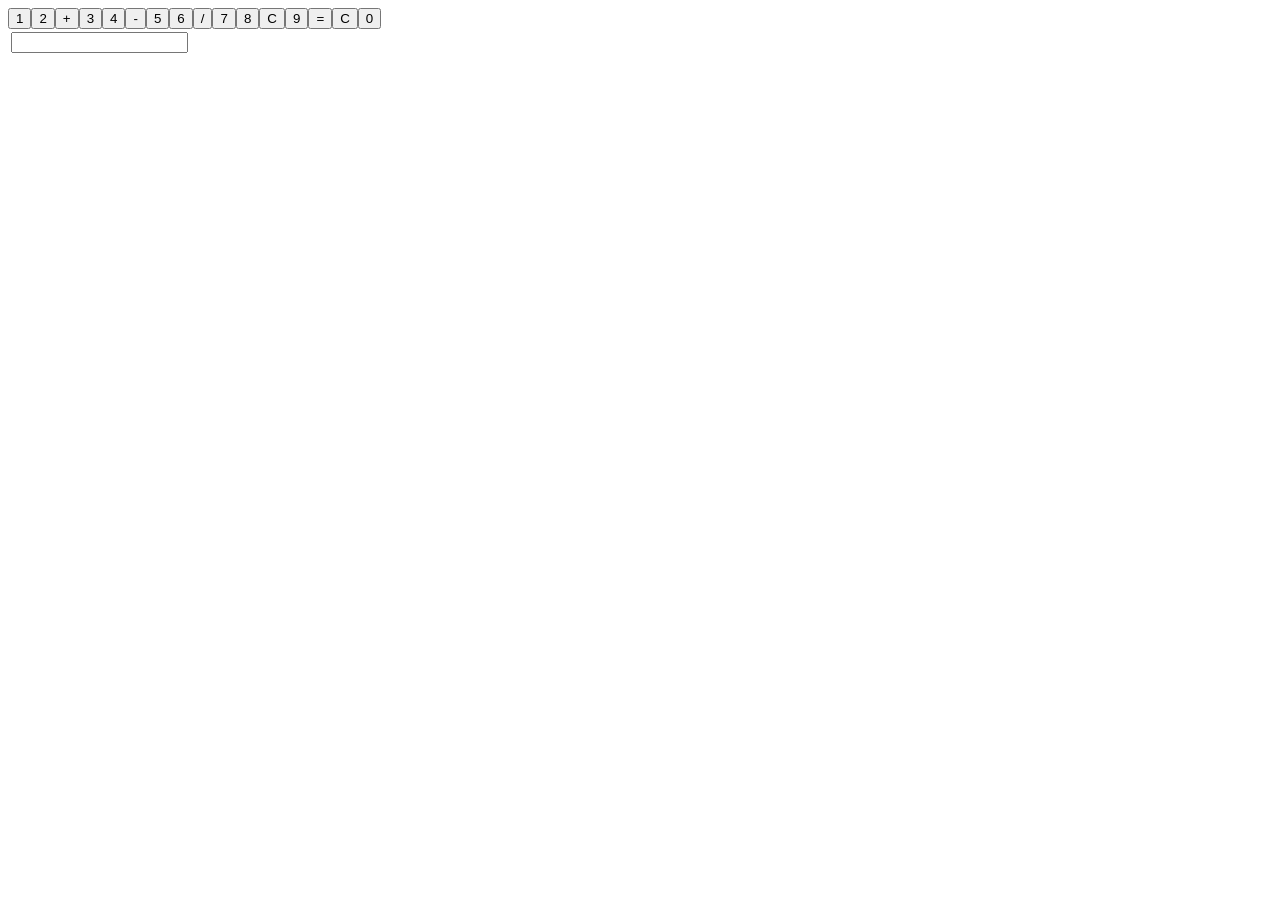
==== index.html @ 72fb2b51 "Create index.html" ====
<!DOCTYPE html>
<html lang="pt-br">
<head>
    <meta charset="UTF-8">
    <meta http-equiv="X-UA-Compatible" content="IE=edge">
    <meta name="viewport" content="width=device-width, initial-scale=1.0">
    <title>Calculadora</title>
</head>
<body>
    <main>
        	
<form name= "calc">
    <table>
    <tr>
        <td colspan= "4"><input type= "text" name ="display">
    </tr>
    <tr>
        <input type = "button" name="um" value="1" onclick="calc.display.value += 1">
        <input type = "button" name="dois" value="2" onclick="calc.display.value += 2">
        <input type = "button" name="soma" value="+" onclick="calc.display.value += '+'">
    </tr>
    <tr>
        <input type = "button" name="3" value="3" onclick="calc.display.value += 3">
        <input type = "button" name="4" value="4" onclick="calc.display.value += 4">
        <input type = "button" name="menos" value="-" onclick="calc.display.value += '-'">						
    </tr>
    <tr>
        <input type = "button" name="cinco" value="5" onclick="calc.display.value += 5">
        <input type = "button" name="seis" value="6" onclick="calc.display.value += 6">
        <input type = "button" name="divisão" value="/" onclick="calc.display.value += '/'">	
    </tr>
    <tr>
        <input type = "button" name="sete" value="7" onclick="calc.display.value += 7">
        <input type = "button" name="oito" value="8" onclick="calc.display.value += 8">
        <input type = "button" name="limpar" value="C" onclick="calc.display.value = ''">	
    </tr>
    <tr>
        <input type = "button" name="nove" value="9" onclick="calc.display.value += 9">
        <input type = "button" name="igual" value="=" onclick="calc.display.value = eval(calc.display.value)">
        <input type = "button" name="limpar" value="C" onclick="calc.display.value = ''">
    </tr>
    <tr>
        <input type = "button" name="zero" value="0" onclick="calc.display.value += 0">
    </tr>
    </table>
    </form>
    </main>
</body>
</html>
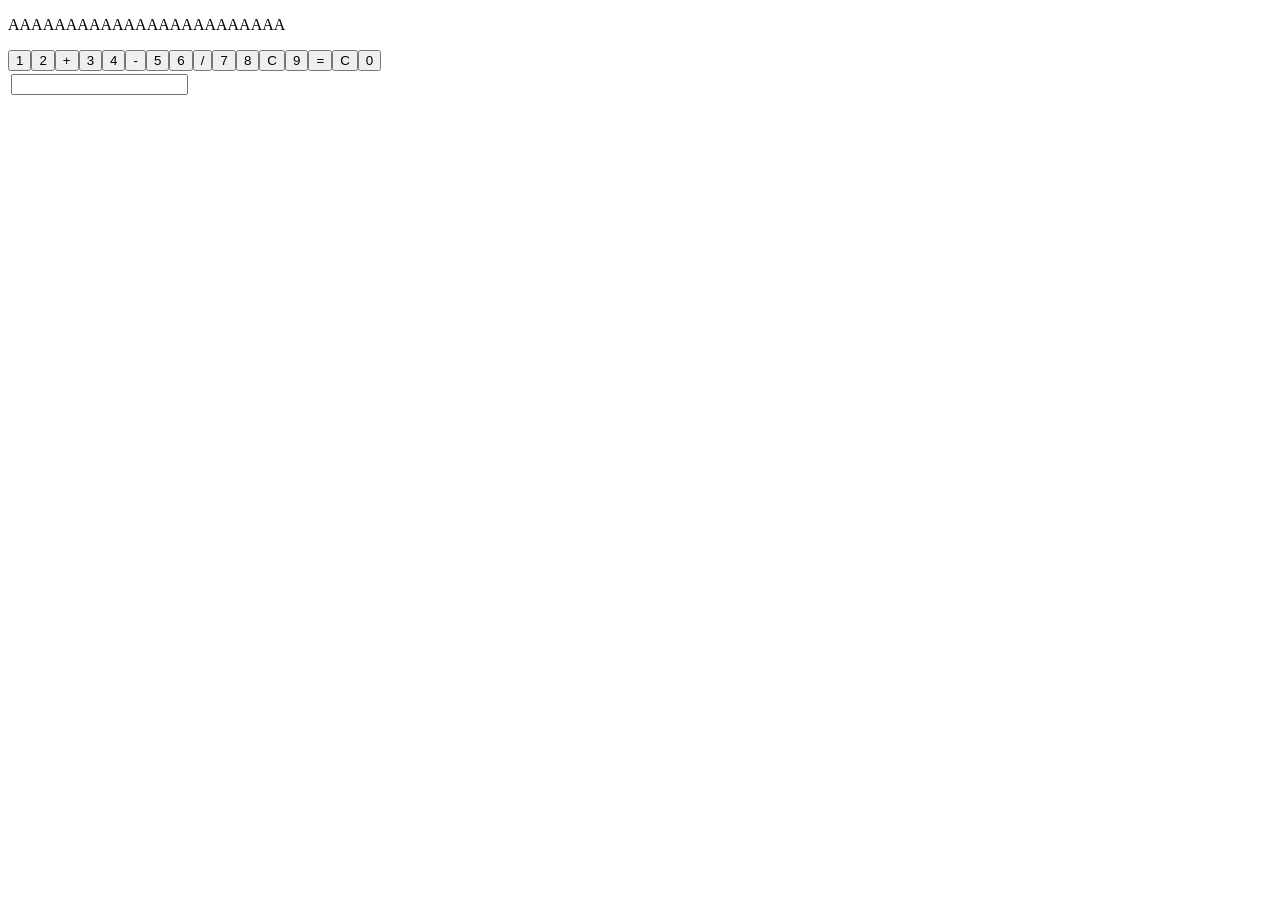
==== commit 27c6d3c3: "Update index.html" ====
--- a/index.html
+++ b/index.html
@@ -7,6 +7,7 @@
     <title>Calculadora</title>
 </head>
 <body>
+    <p>AAAAAAAAAAAAAAAAAAAAAAAA</p>
     <main>
         	
 <form name= "calc">
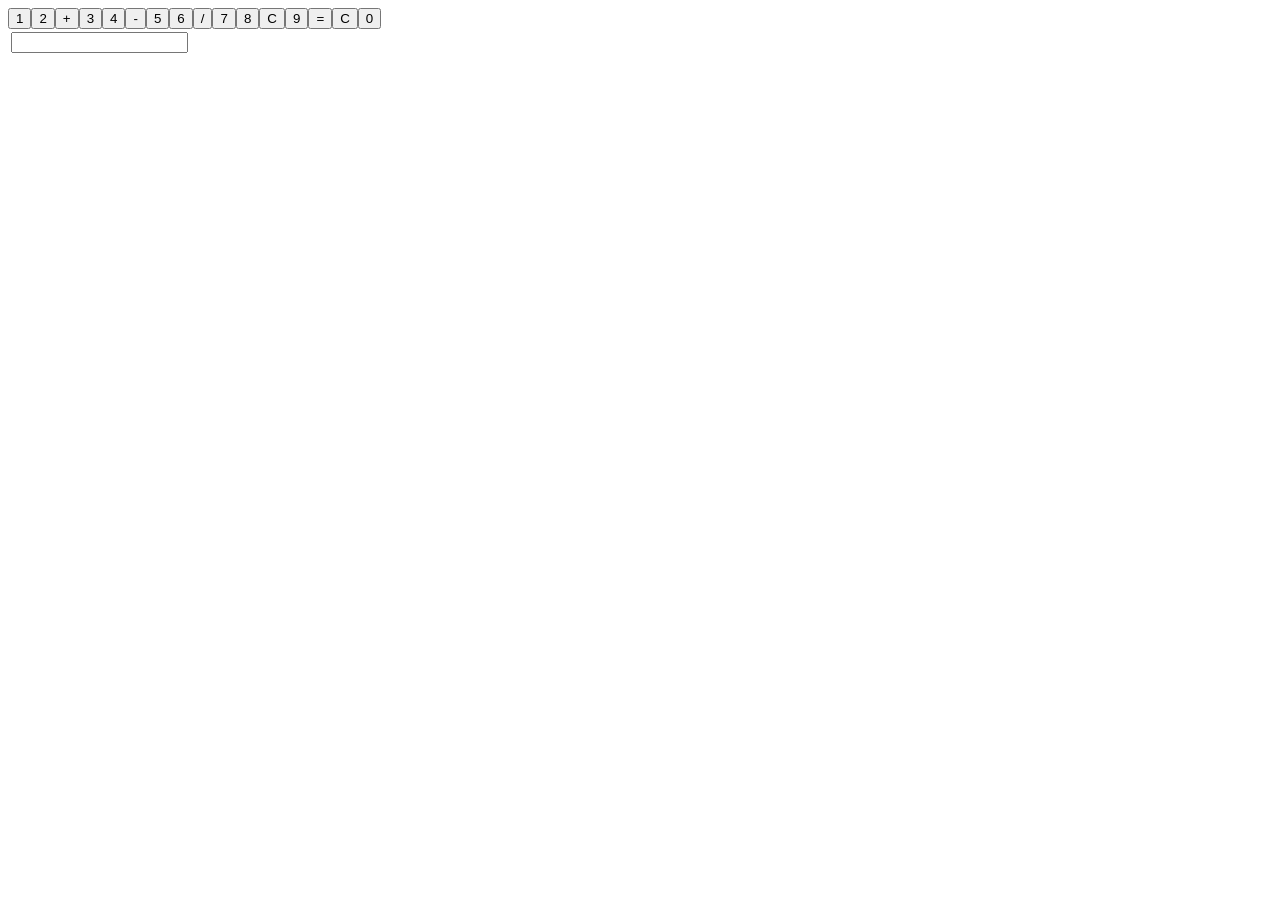
==== commit 0eb576f8: "Adição da Pasta Adição da pasta que contém os arquivos do site." ====
--- a/index.html
+++ b/index.html
@@ -7,7 +7,6 @@
     <title>Calculadora</title>
 </head>
 <body>
-    <p>AAAAAAAAAAAAAAAAAAAAAAAA</p>
     <main>
         	
 <form name= "calc">
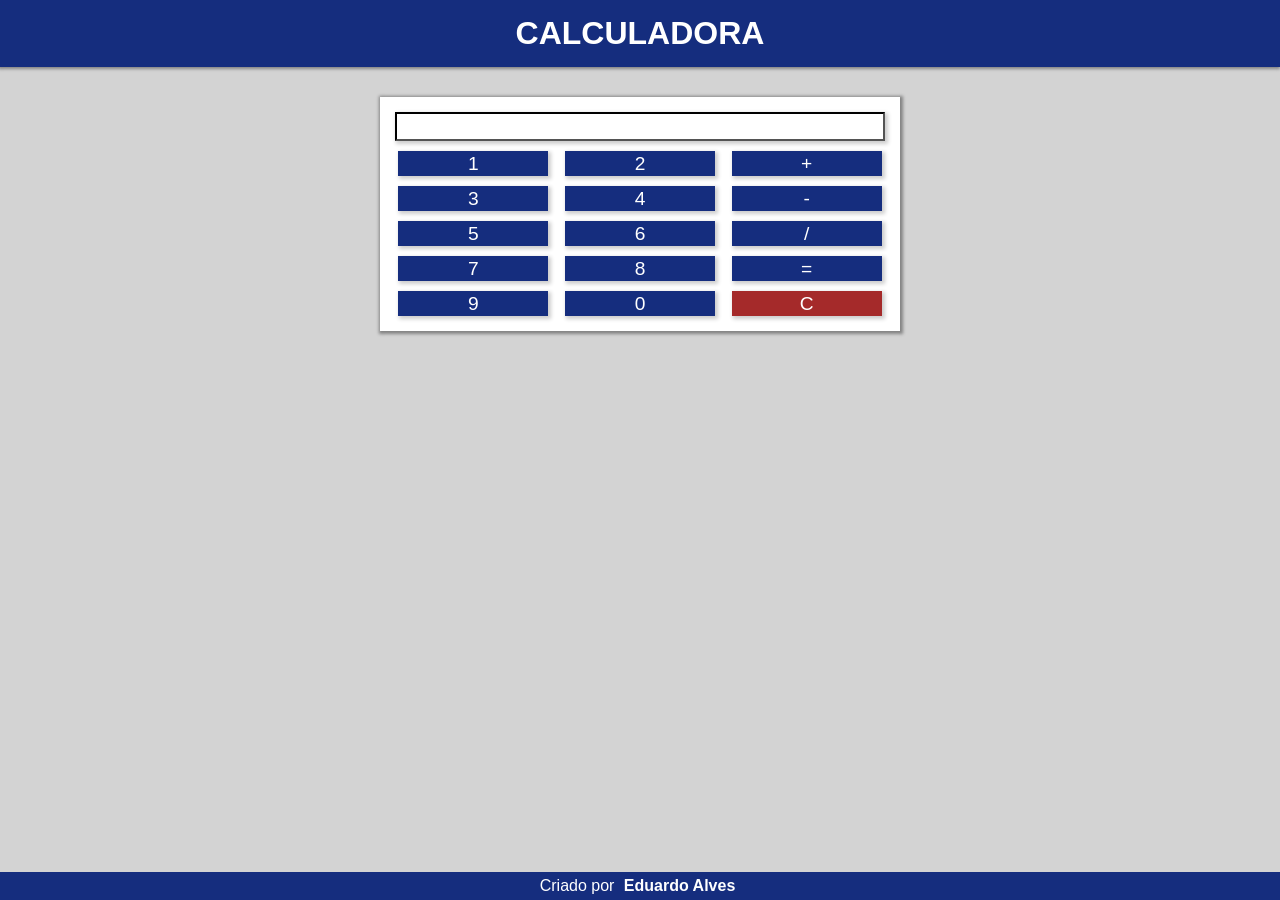
==== commit ae1e07ad: "Remoção das pastas" ====
--- a/index.html
+++ b/index.html
@@ -1,49 +1,44 @@
 <!DOCTYPE html>
 <html lang="pt-br">
-<head>
-    <meta charset="UTF-8">
-    <meta http-equiv="X-UA-Compatible" content="IE=edge">
-    <meta name="viewport" content="width=device-width, initial-scale=1.0">
-    <title>Calculadora</title>
-</head>
-<body>
-    <main>
-        	
-<form name= "calc">
-    <table>
-    <tr>
-        <td colspan= "4"><input type= "text" name ="display">
-    </tr>
-    <tr>
-        <input type = "button" name="um" value="1" onclick="calc.display.value += 1">
-        <input type = "button" name="dois" value="2" onclick="calc.display.value += 2">
-        <input type = "button" name="soma" value="+" onclick="calc.display.value += '+'">
-    </tr>
-    <tr>
-        <input type = "button" name="3" value="3" onclick="calc.display.value += 3">
-        <input type = "button" name="4" value="4" onclick="calc.display.value += 4">
-        <input type = "button" name="menos" value="-" onclick="calc.display.value += '-'">						
-    </tr>
-    <tr>
-        <input type = "button" name="cinco" value="5" onclick="calc.display.value += 5">
-        <input type = "button" name="seis" value="6" onclick="calc.display.value += 6">
-        <input type = "button" name="divisão" value="/" onclick="calc.display.value += '/'">	
-    </tr>
-    <tr>
-        <input type = "button" name="sete" value="7" onclick="calc.display.value += 7">
-        <input type = "button" name="oito" value="8" onclick="calc.display.value += 8">
-        <input type = "button" name="limpar" value="C" onclick="calc.display.value = ''">	
-    </tr>
-    <tr>
-        <input type = "button" name="nove" value="9" onclick="calc.display.value += 9">
-        <input type = "button" name="igual" value="=" onclick="calc.display.value = eval(calc.display.value)">
-        <input type = "button" name="limpar" value="C" onclick="calc.display.value = ''">
-    </tr>
-    <tr>
-        <input type = "button" name="zero" value="0" onclick="calc.display.value += 0">
-    </tr>
-    </table>
-    </form>
-    </main>
-</body>
+    <head>
+        <meta charset="UTF-8">
+        <meta http-equiv="X-UA-Compatible" content="IE=edge">
+        <meta name="viewport" content="width=device-width, initial-scale=1.0">
+        <title>Calculadora</title>
+        <link rel="stylesheet" href="Styles/style.css">
+        <link rel="shortcut icon" href="Imagens/iconecalc.ico" type="image/x-icon">
+    </head>
+    <body>
+        <header>
+            <h1>CALCULADORA</h1>
+        </header>
+        <main>
+            <form name= "calc">
+                <input type= "text" name ="display" id="display" readonly>
+
+                <input type = "button" name="um" value="1" onclick="calc.display.value += 1">
+                <input type = "button" name="dois" value="2" onclick="calc.display.value +=2">
+                <input type = "button" name="soma" value="+" onclick="calc.display.value +=' ' + '+' + ' '">
+
+                <input type = "button" name="3" value="3" onclick="calc.display.value += 3">
+                <input type = "button" name="4" value="4" onclick="calc.display.value += 4">  
+                <input type = "button" name="subtracao" value="-" onclick="calc.display.value += ' '+'-'+' '">		
+
+                <input type = "button" name="cinco" value="5" onclick="calc.display.value += 5">
+                <input type = "button" name="seis" value="6" onclick="calc.display.value += 6">
+                <input type = "button" name="divisão" value="/" onclick="calc.display.value += ' '+'/'+' '">	    
+
+                <input type = "button" name="sete" value="7" onclick="calc.display.value += 7">
+                <input type = "button" name="oito" value="8" onclick="calc.display.value += 8">             
+                <input type = "button" name="igual" value="=" onclick="calc.display.value = eval(calc.display.value)">
+                
+                <input type = "button" name="nove" value="9" onclick="calc.display.value += 9">   
+                <input type = "button" name="zero" value="0" onclick="calc.display.value += 0">
+                <input type = "button" name="limpar" value="C" id="apagar"onclick="calc.display.value = ''">	
+            </form>
+        </main>
+        <footer>
+            <p>Criado por <a href="https://github.com/EduardoAlvesP" target="_blank">Eduardo Alves</a></p>
+        </footer>
+    </body>
 </html>
--- a/Styles/style.css
+++ b/Styles/style.css
@@ -0,0 +1,85 @@
+    @charset "UTF-8";
+    @import url('https://fonts.googleapis.com/css2?family=Orbitron&family=Roboto+Condensed&display=swap');
+    *{
+        margin: 0;
+        padding:0;
+    }
+    body{
+        background-color: lightgray;
+    }
+    header{
+        font-family: sans-serif;
+        text-align: center;
+        padding: 15px;
+        background-color: rgb(21, 45, 126);
+        color: white;
+        margin-bottom: 30px;
+        box-shadow: -1px 1px 3px 1px rgb(0 0 0 / 38%);
+    }
+    header > h1{
+        font-family: 'Roboto Condensed', sans-serif;
+    }
+    main{
+        background-color: white;
+        margin: auto;
+        min-width: 300px;
+        max-width: 500px;
+        padding: 10px;
+        box-shadow: 1px 1px 3px 2px rgb(0 0 0 / 38%);
+    }
+    form{
+        display: flex;
+        flex-wrap: wrap;
+        width: 100%;
+        justify-content: space-around;
+    }
+    input{
+        width: 30%;
+        margin: 5px;
+        border-color: transparent;
+        background-color: rgb(21, 45, 126);
+        color:white;
+        height: 25px;
+        font-size: 1.2em;
+        box-shadow: 2px 2px 4px 1px rgb(0 0 0 / 20%);
+    }
+    input:hover{
+        background-color: rgb(14, 31, 85);
+        color: rgb(207, 206, 206);
+    }
+    input#display{
+        height: 25px;
+        width: 500px;
+        background-color: white;
+        padding-left: 5px;
+        color: black;
+        border-color: rgb(0, 0, 0);
+        font-family: 'Orbitron', sans-serif;
+    }
+    input#apagar{
+        background-color: brown;
+    }
+    input#apagar:hover{
+        background-color: rgb(100, 26, 26);
+    }
+    footer{
+        color: white;
+        background-color: rgb(21, 45, 126);
+        margin-top: 10px;
+        text-align: center;
+        font-family: 'Roboto Condensed', sans-serif;
+        padding: 5px 0px 5px 0px;
+        position: absolute;
+        bottom: 0;
+        width: 100%;
+    }
+    footer a{
+        text-decoration: none;
+        color: white;
+        font-weight: bold;
+        padding: 5px 5px 5px 5px;
+
+    }
+    footer a:hover{
+        text-decoration: underline;
+    }
